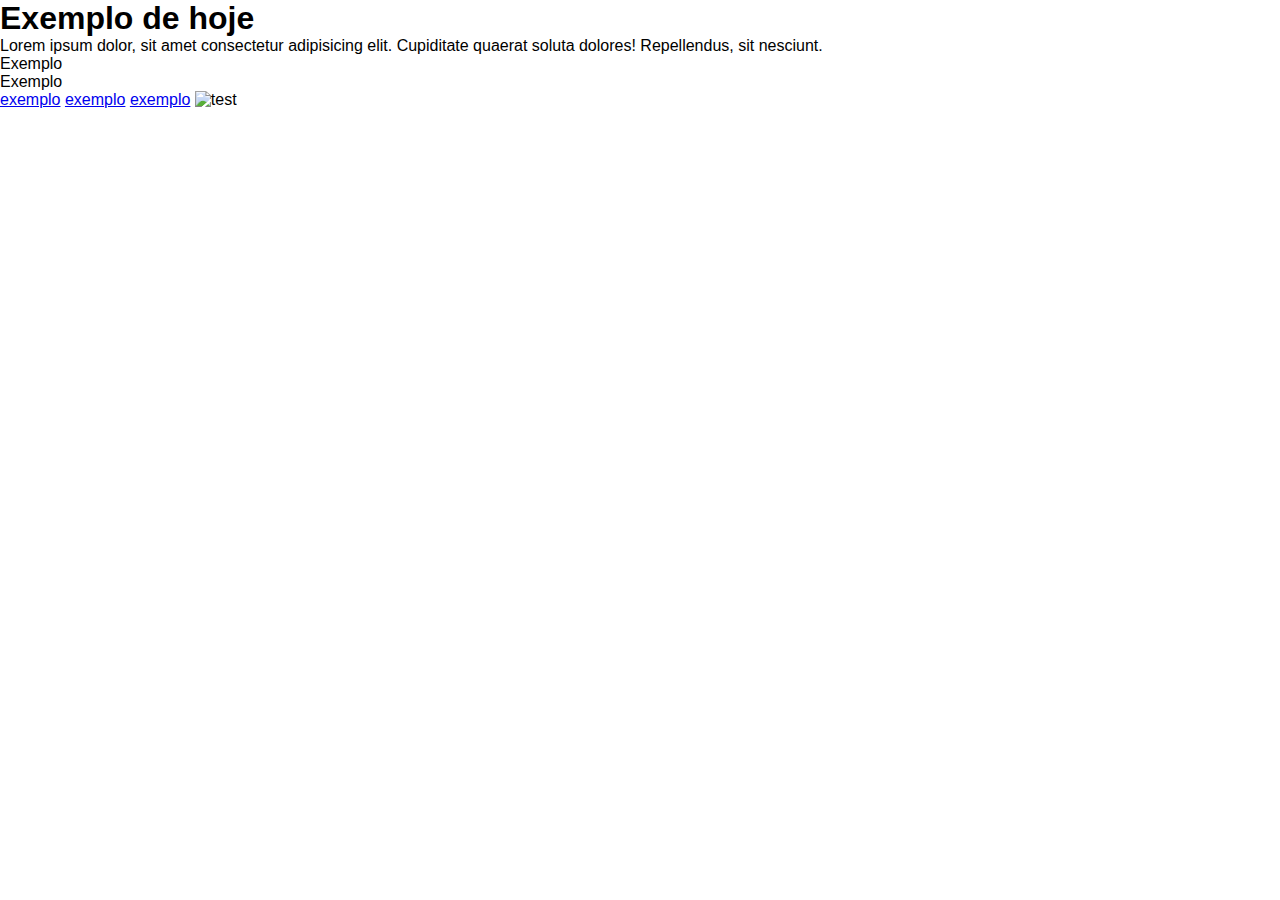
==== index.html @ 76dbd9d5 "primeiro commit" ====
<!DOCTYPE html>
<html lang="pt-BR">
<head>
    <meta charset="UTF-8">
    <meta name="viewport" content="width=device-width, initial-scale=1.0">
    <title>Aula Flexbox</title>
    <link rel="stylesheet" href="css/style.css">
</head>
<body>
    <h1>Exemplo de hoje</h1>
    <p>Lorem ipsum dolor, sit amet consectetur adipisicing elit. Cupiditate quaerat soluta dolores! Repellendus, sit nesciunt.</p>
    <div>Exemplo</div>
    <div>Exemplo</div>

    <a href="#">exemplo</a>
    <a href="#">exemplo</a>
    <a href="#">exemplo</a>
    <img src="http://via.placeholder.com/150x150" alt="test">
</body>
</html>
---- css/style.css ----
/*h1, p, div{
    background-color: aqua;
    /* width: 300px;*/
    /*height: 200px;*/
    /*padding: 30px;*/
    /*margin: 20%;*/


/*a{
    background-color: rgba(188, 143, 143, 0.589);
    width: 100px;
    height: 100px;
    padding: 15px;
    margin: 10px;
}*/

*{
    margin: 0;
    padding: 0;
    box-sizing: border-box;
    font-family: Arial, Helvetica, sans-serif;
}

.conteiner{
    background-color: royalblue;
    border: 4px solid lightblue;
    width: 80%;
    min-height: 300px;
    margin: 30px auto;
    display: flex;
    flex-direction:row;
    /*row - column = row-reverse = column-reverse*/
    flex-wrap: nowrap;
    /*nowrap - wrap = wrap-reverse*/
    justify-content: flex-start;
    /*flex-start = flex-end - center - space-betweem*/
    align-items: stretch;
    /*stretch - flex-start = flex-end*/
    align-content: stretch;


}

.item{
    /*width: 150px;*/
    background-color: coral;
    border: 2px solid white;
    color: white;
    padding: 5px;
}
.conteiner :nth-child(1){
    flex-grow: 0;
    flex-basis: 100px;
}
.conteiner :nth-child(2){
    order: 0;
    flex-grow: 0;
    flex-basis: 100px;
    align-self: center;
}
.conteiner :nth-child(3){
    /* flex-grow: 0;
    flex-basis: 100px;
    flex-shrink: 3; */
    flex: 0 1 100px;
}
.conteiner :nth-child(4){
    flex-grow: 0;
    flex-basis: 100px;

}
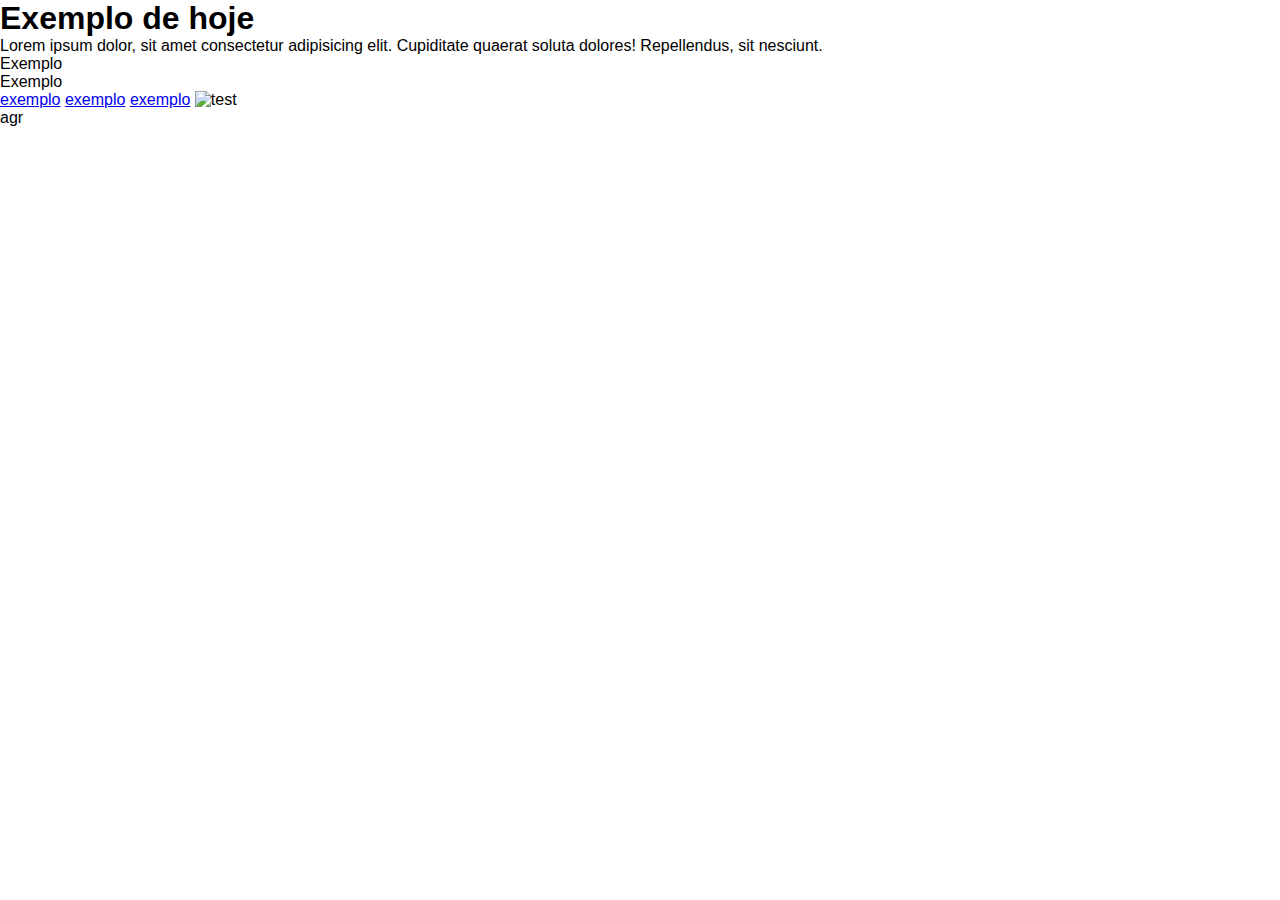
==== commit dffe4892: "segundo commit" ====
--- a/index.html
+++ b/index.html
@@ -16,5 +16,7 @@
     <a href="#">exemplo</a>
     <a href="#">exemplo</a>
     <img src="http://via.placeholder.com/150x150" alt="test">
+
+    <div>agr </div>
 </body>
 </html>